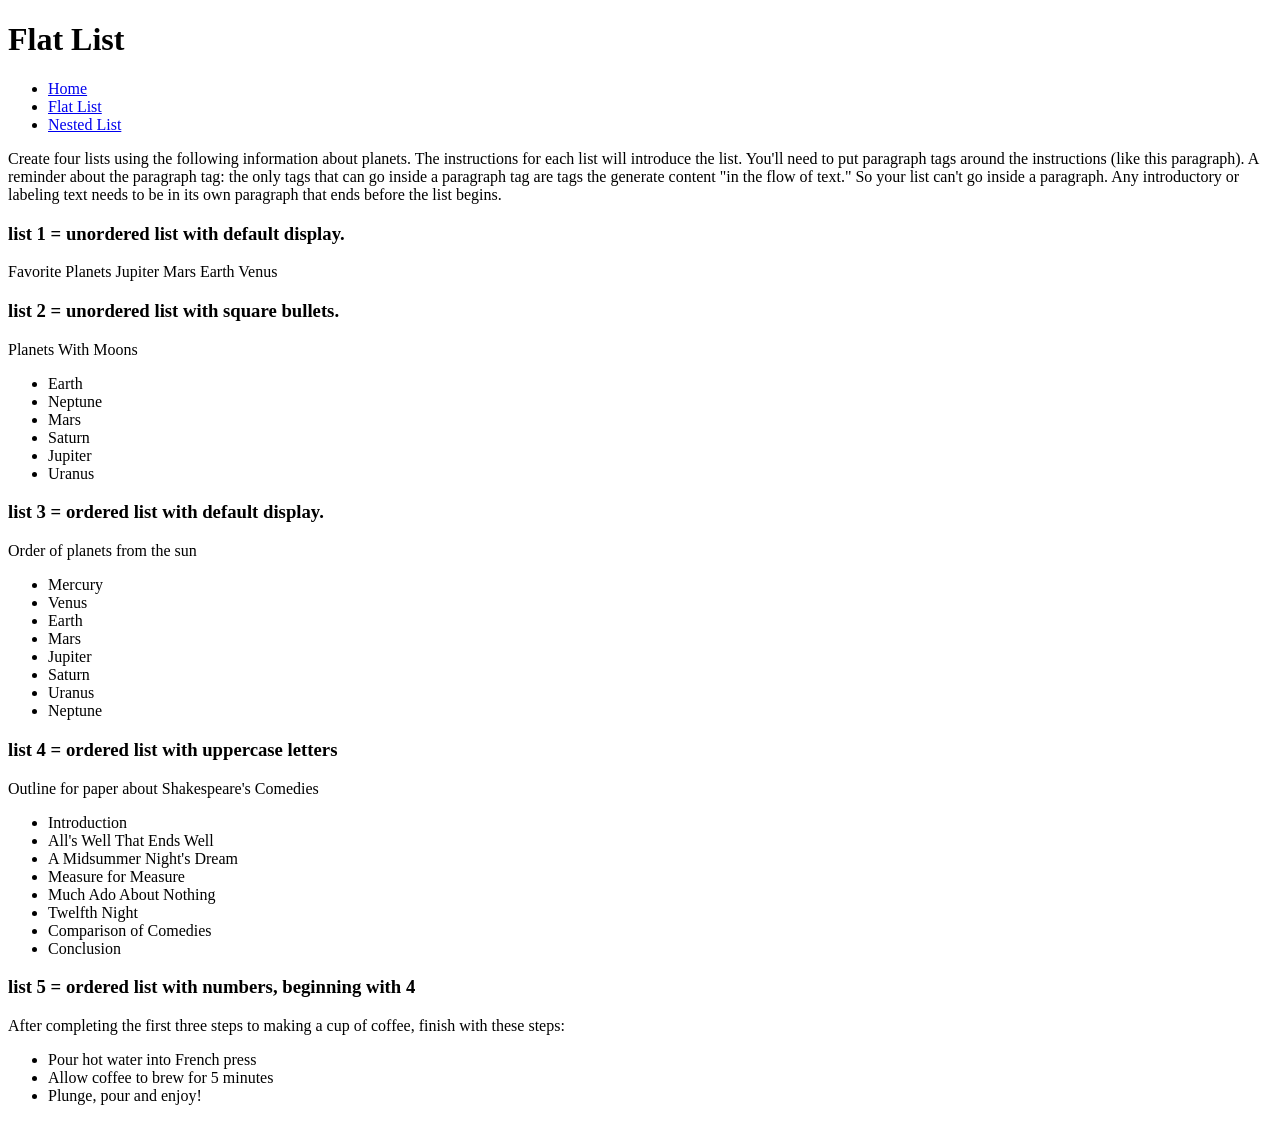
==== flat-list.html @ 57420e41 "added content to flat list" ====
<!DOCTYPE html>
<html lang="en">

<head>
    <meta charset="utf-8">
    <title>Lists</title>
    <link rel="stylesheet" href="styles.css"

</head>

<body>

    <h1>Flat List</h1>
    <ul>
        <li>
            <a href =index.html>Home</a>
        </li>
        <li>
           <a href="flat-list.html">Flat List</a>
        </li>
        <li>
           <a href="nested-list.html">Nested List</a> 
        </li>
    </ul>

    <p>Create four lists using the following information about planets. The instructions for each list will introduce the list. You'll need to put paragraph tags around the instructions (like this paragraph). A reminder about the paragraph tag: the only tags that can go inside a paragraph tag are tags the generate content "in the flow of text." So your list can't go inside a paragraph. Any introductory or labeling text needs to be in its own paragraph that ends before the list begins.</p>

    <h3>list 1 = unordered list with default display.</h3>

Favorite Planets

Jupiter
Mars
Earth
Venus
    <h3>list 2 = unordered list with square bullets.</h3>

    <p>Planets With Moons</p>
<ul>
<li>Earth</li>
<li>Neptune</li>
<li>Mars</li>
<li>Saturn</li>
<li>Jupiter</li>
<li>Uranus</li>
</ul>
    <h3>list 3 = ordered list with default display.</h3>

    <p>Order of planets from the sun</p>
<ul>
<li>Mercury</li>
<li>Venus</li>
<li>Earth</li>
<li>Mars</li>
<li>Jupiter</li>
<li>Saturn</li>
<li>Uranus</li>
<li>Neptune</li>
</ul>
    <h3>list 4 = ordered list with uppercase letters</h3>

    <p>Outline for paper about Shakespeare's Comedies</p>
<ul>


<li>Introduction</li>
<li>All's Well That Ends Well</li>
<li>A Midsummer Night's Dream</li>
<li>Measure for Measure</li>
<li>Much Ado About Nothing</li>
<li>Twelfth Night</li>
<li>Comparison of Comedies</li>
<li>Conclusion</li>
</ul>
    <h3>list 5 = ordered list with numbers, beginning with 4</h3>

    <p>After completing the first three steps to making a cup of coffee, finish with these steps:</p>
<ul>
<li>Pour hot water into French press</li>
<li>Allow coffee to brew for 5 minutes</li>
<li>Plunge, pour and enjoy!</li>
</ul>
</body>




</html>
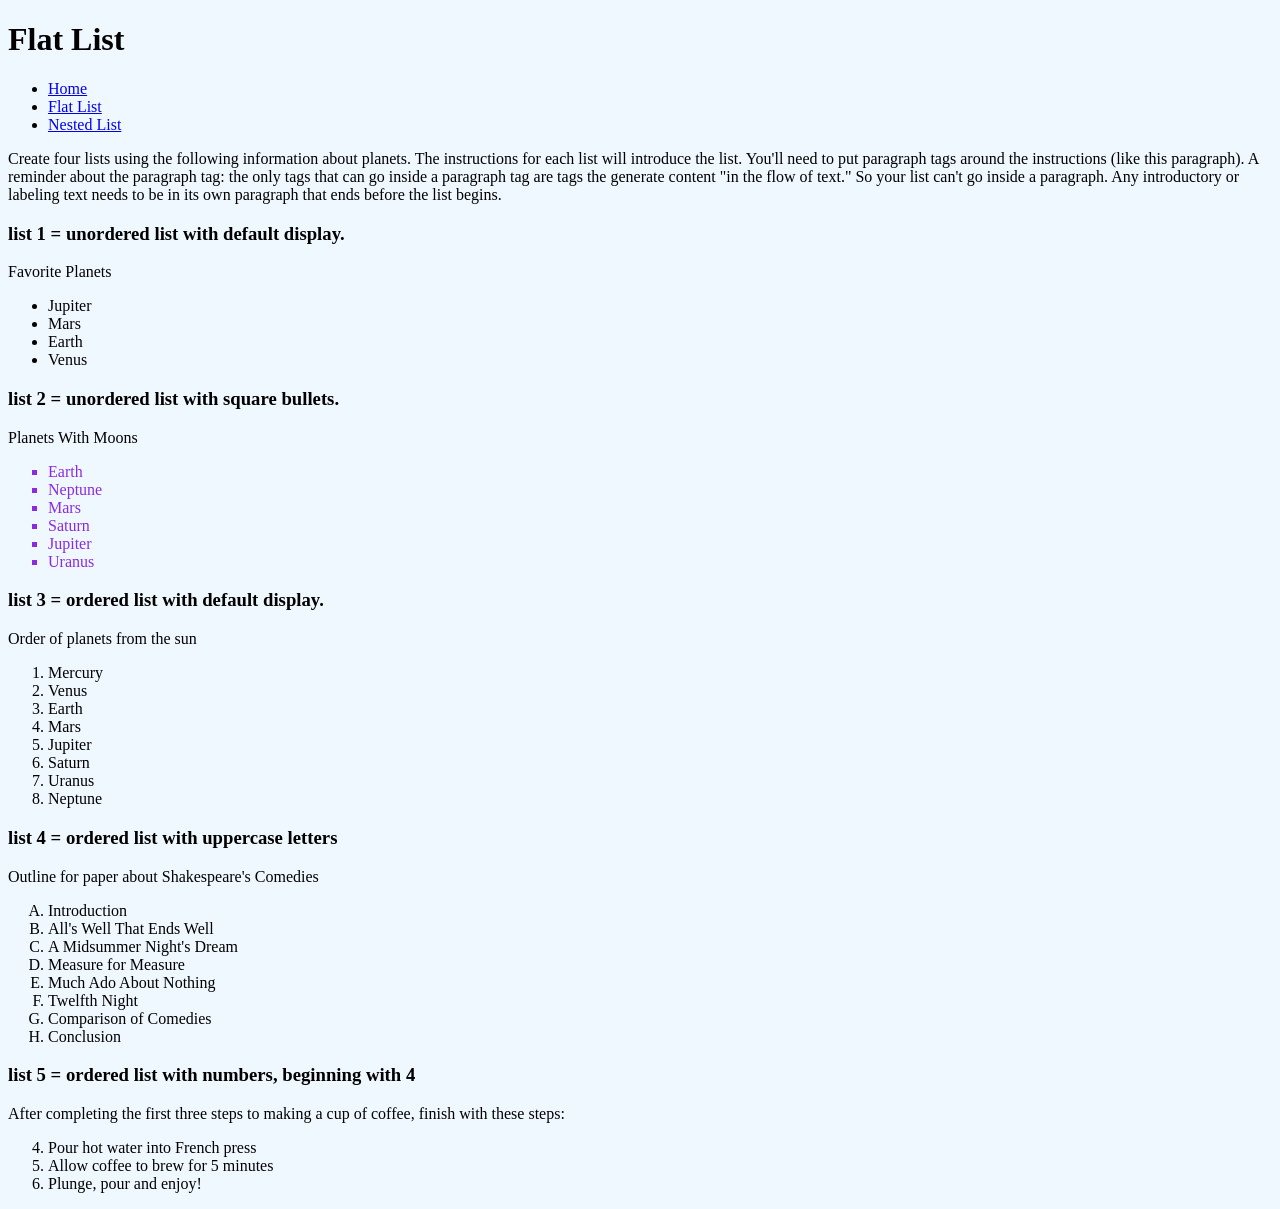
==== commit 7e61ded1: "lists" ====
--- a/flat-list.html
+++ b/flat-list.html
@@ -27,16 +27,17 @@
 
     <h3>list 1 = unordered list with default display.</h3>
 
-Favorite Planets
-
-Jupiter
-Mars
-Earth
-Venus
+<p>Favorite Planets</p>
+<ul>
+<li>Jupiter</li>
+<li>Mars</li>
+<li>Earth</li>
+<li>Venus</li>
+</ul>
     <h3>list 2 = unordered list with square bullets.</h3>
 
     <p>Planets With Moons</p>
-<ul>
+<ul class="square-list">
 <li>Earth</li>
 <li>Neptune</li>
 <li>Mars</li>
@@ -47,7 +48,8 @@
     <h3>list 3 = ordered list with default display.</h3>
 
     <p>Order of planets from the sun</p>
-<ul>
+
+    <ol>
 <li>Mercury</li>
 <li>Venus</li>
 <li>Earth</li>
@@ -56,13 +58,14 @@
 <li>Saturn</li>
 <li>Uranus</li>
 <li>Neptune</li>
-</ul>
+</ol>
+
     <h3>list 4 = ordered list with uppercase letters</h3>
 
     <p>Outline for paper about Shakespeare's Comedies</p>
-<ul>
 
 
+<ol class="letters-list">
 <li>Introduction</li>
 <li>All's Well That Ends Well</li>
 <li>A Midsummer Night's Dream</li>
@@ -71,15 +74,16 @@
 <li>Twelfth Night</li>
 <li>Comparison of Comedies</li>
 <li>Conclusion</li>
-</ul>
-    <h3>list 5 = ordered list with numbers, beginning with 4</h3>
 
-    <p>After completing the first three steps to making a cup of coffee, finish with these steps:</p>
-<ul>
-<li>Pour hot water into French press</li>
-<li>Allow coffee to brew for 5 minutes</li>
-<li>Plunge, pour and enjoy!</li>
-</ul>
+</ol>
+        <h3>list 5 = ordered list with numbers, beginning with 4</h3>
+
+        <p>After completing the first three steps to making a cup of coffee, finish with these steps:</p>
+    <ol start="4">
+    <li>Pour hot water into French press</li>
+    <li>Allow coffee to brew for 5 minutes</li>
+    <li>Plunge, pour and enjoy!</li>
+</ol>
 </body>
 
 
--- a/styles.css
+++ b/styles.css
@@ -0,0 +1,15 @@
+html {
+    background-color:aliceblue;
+}
+.square-list {
+        list-style-type: square;
+        color:blueviolet;
+}
+
+.letters-list {
+    list-style: upper-alpha;
+}
+
+nav. {
+    list-style-type: none;
+}
